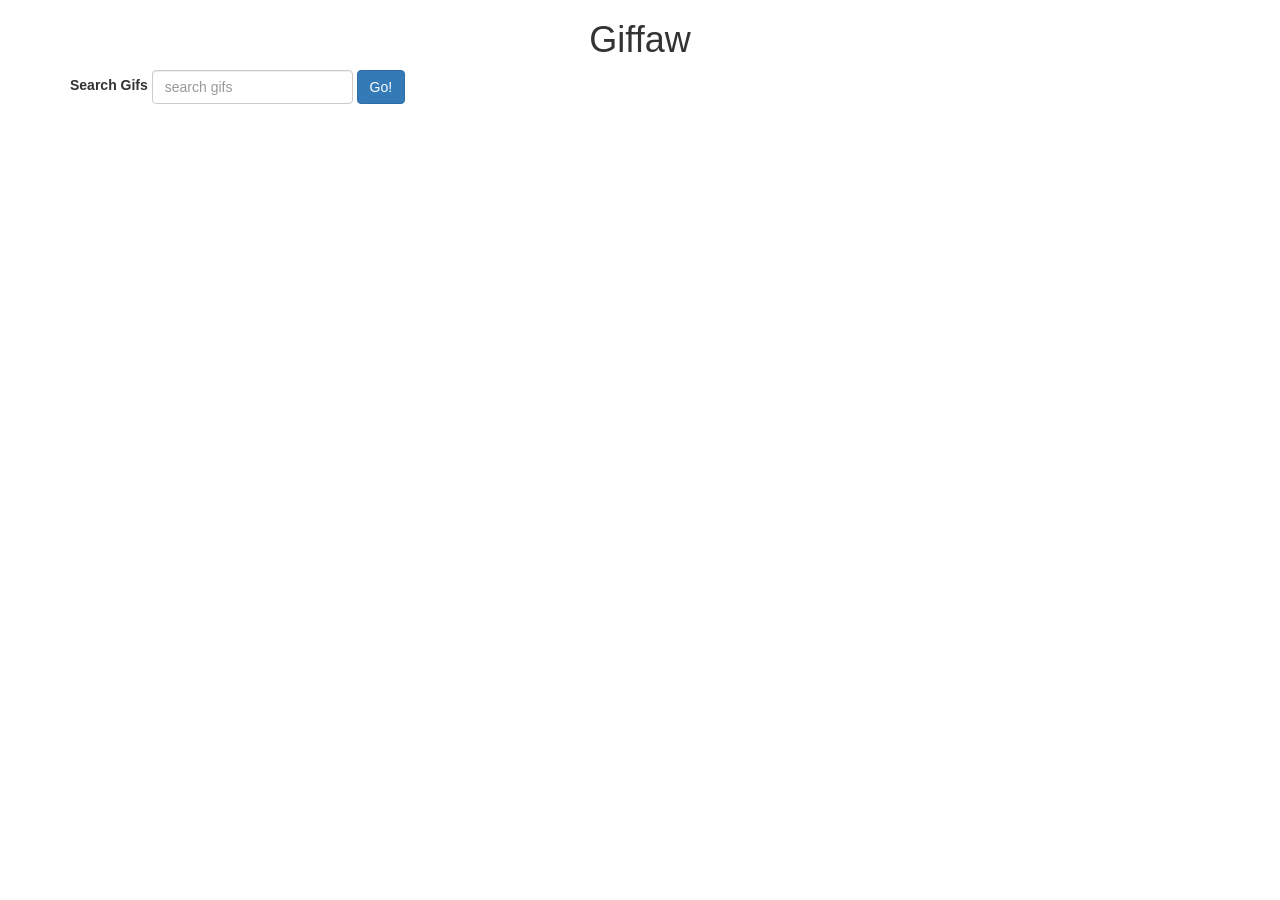
==== index.html @ d5f06d6e "initial giphy fetch and post done -- needs styling, needs new search" ====
<!DOCTYPE html>
<html lang="en">
	<head>
    <meta charset="utf-8">
		<!-- set viewport to device width to allow responsiveness -->
		<meta name="viewport" content="width=device-width, initial-scale=1">

		<!-- Bootstrap CDN -->
		<link rel="stylesheet" href="https://maxcdn.bootstrapcdn.com/bootstrap/3.3.6/css/bootstrap.min.css">

		<!-- Custom CSS -->
		<link rel="stylesheet" href="styles/styles.css">

		<title>Giffaw</title>

	</head>
	<body>
		<div class="container">
			<h1 class="text-center">Giffaw</h1>
			<div class="row">
				<div class="col-sm-4">
					<form class="form-inline">
						<label>Search Gifs</label>
						<input type="text" class="form-control gif-input" name="q" value="" placeholder="search gifs">
						<input type="hidden" name="api_key" value="1D6TfNiI9D9OHCqa7SCm2BttZwg6kdBY">
						<input type="submit" value="Go!" class="btn btn-primary">
					</form>
				</div>
				<div class="col-sm-8">
					<div class="gif-gallery"></div>
				</div>
			</div>
		</div>

		<!-- JS -->
		<script src="scripts/app.js"></script>

	</body>
</html>
---- styles/styles.css ----
.images {
	display: inline-block;
	height:	240px;
	width:	240px;
	margin:	10px;
}
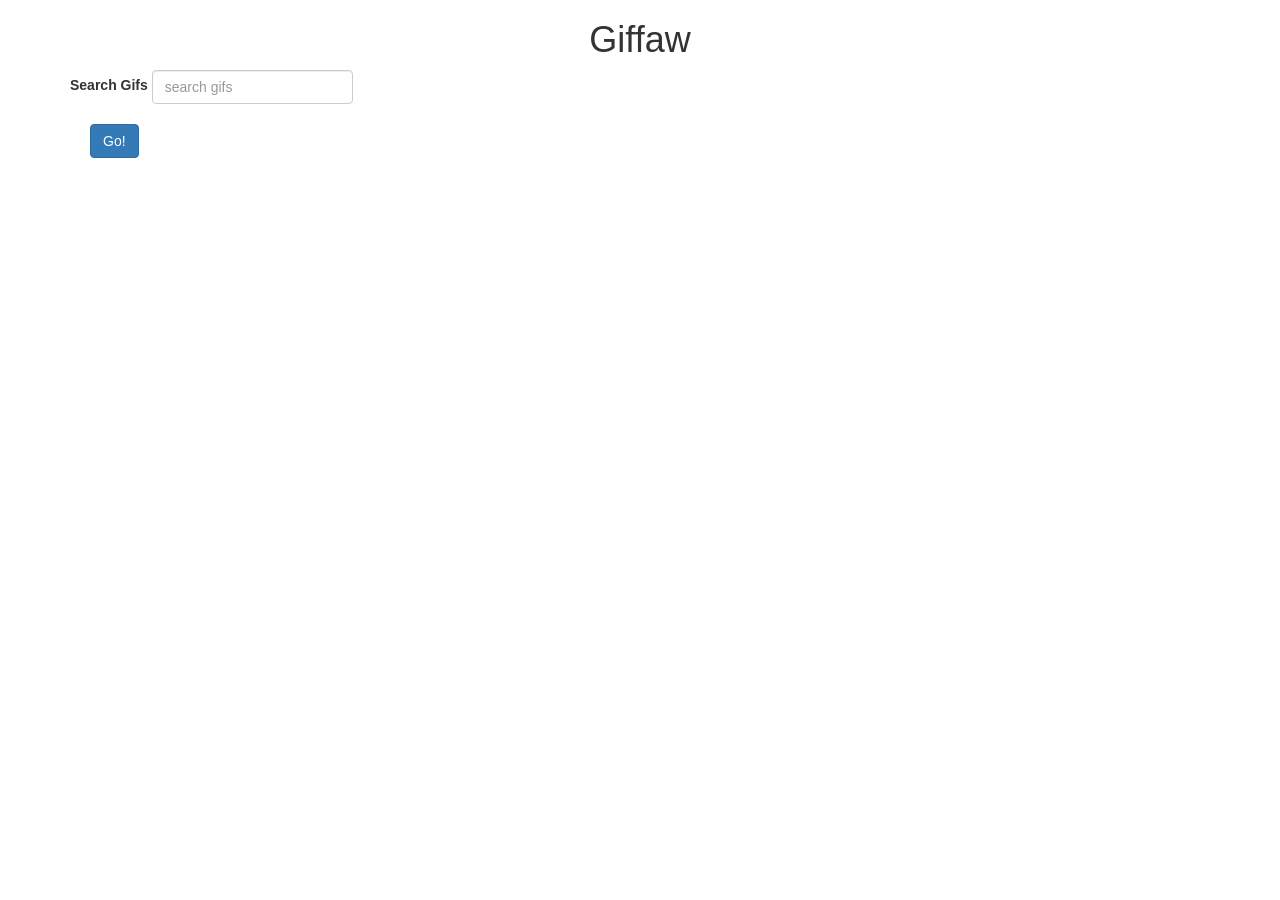
==== commit 0593497a: "laad More button rendering and functioning with offset -- refactor" ====
--- a/index.html
+++ b/index.html
@@ -22,12 +22,12 @@
 					<form class="form-inline">
 						<label>Search Gifs</label>
 						<input type="text" class="form-control gif-input" name="q" value="" placeholder="search gifs">
-						<input type="hidden" name="api_key" value="1D6TfNiI9D9OHCqa7SCm2BttZwg6kdBY">
-						<input type="submit" value="Go!" class="btn btn-primary">
+						<input type="hidden" name="api_key" value="tFvpXgEOxXP1PbRpS42cZaYLtPhT2Owr">
+						<input type="submit" name="search-button" value="Go!" class="btn btn-primary">
 					</form>
 				</div>
 				<div class="col-sm-8">
-					<div class="gif-gallery"></div>
+					<div id="gif-gallery" class="gallery"></div>
 				</div>
 			</div>
 		</div>
--- a/styles/styles.css
+++ b/styles/styles.css
@@ -1,6 +1,17 @@
+.btn {
+	margin: 20px 20px;
+}
+
 .images {
+	/* height:	180px; */
+	/* width:	180px; */
+	height: 100%;
+	width: 100%;
+}
+
+.image-container{
 	display: inline-block;
-	height:	240px;
-	width:	240px;
+	height:	180px;
+	width:	180px;
 	margin:	10px;
 }
